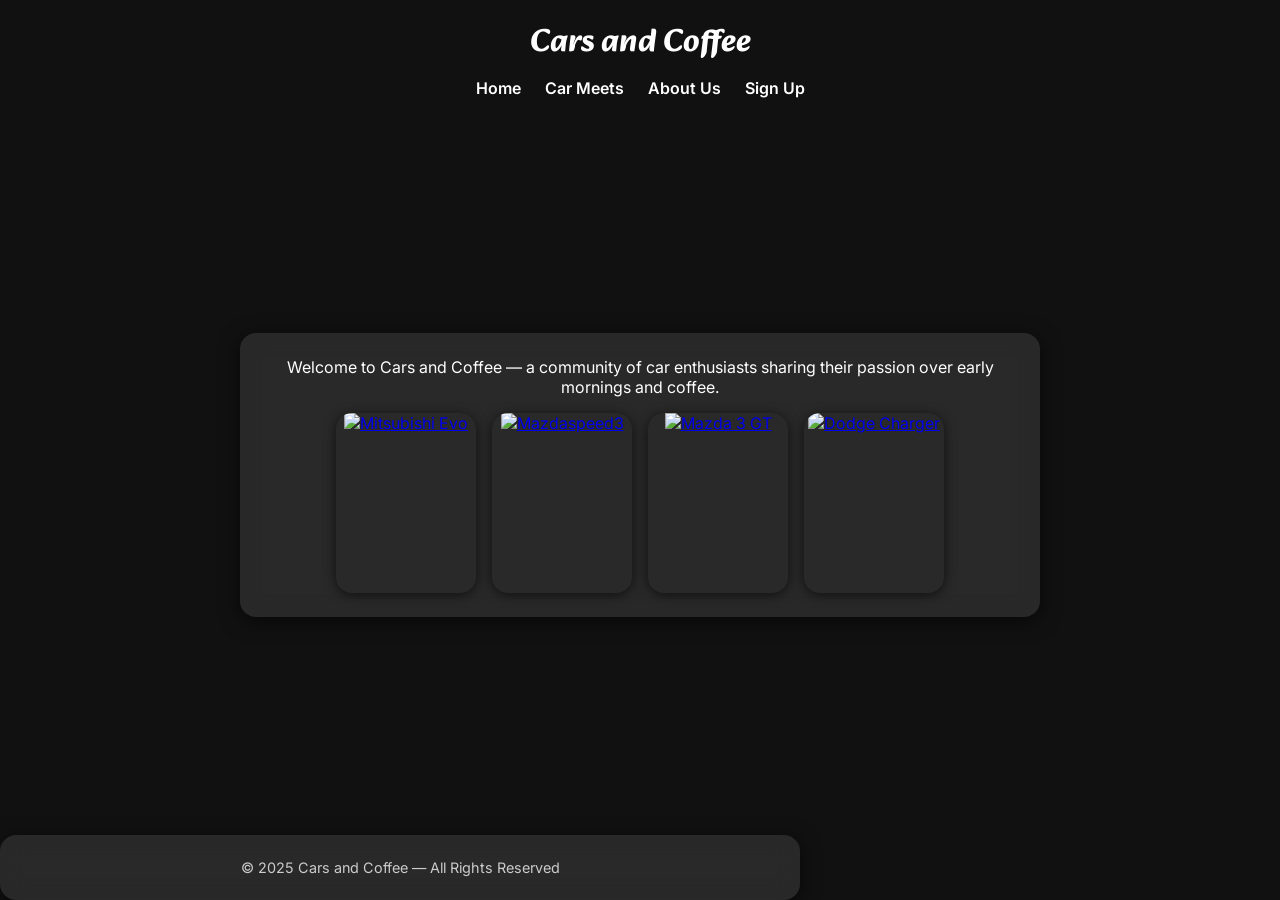
==== index.html @ d3200892 "Websys" ====
<!doctype html>
<html lang="en">
<head>
<meta charset="utf-8">
<meta name="viewport" content="width=device-width,initial-scale=1">
<title>Cars and Coffee — Home</title>
<link href="https://fonts.googleapis.com/css2?family=Alkatra:wght@700&family=Inter:wght@400;600&display=swap" rel="stylesheet">
<link rel="stylesheet" href="style.css">
</head>
<body>

<header>
  <h1>Cars and Coffee</h1>
  <nav>
    <a href="index.html">Home</a>
    <a href="carmeets.html">Car Meets</a>
    <a href="about.html">About Us</a>
    <a href="SignUp.html">Sign Up</a>
  </nav>
</header>

<section class="hero" style="background-image:url('bg1.png')">
  <div class="glass">
    <p>Welcome to Cars and Coffee — a community of car enthusiasts sharing their passion over early mornings and coffee.</p>
    <div class="cards">
      <a href="evo.html" class="card-img"><img src="Evo1.png" alt="Mitsubishi Evo"></a>
      <a href="SPED.html" class="card-img"><img src="Speed1.png" alt="Mazdaspeed3"></a>
      <a href="Muzduh.html" class="card-img"><img src="Mazda1.png" alt="Mazda 3 GT"></a>
      <a href="BOAT.html" class="card-img"><img src="Scat1.png" alt="Dodge Charger"></a>
    </div>
  </div>
</section>

<footer class="glass">
  &copy; 2025 Cars and Coffee — All Rights Reserved
</footer>

</body>
</html>
---- style.css ----
:root {
  --accent:#ff7a18;
  --glass:rgba(255,255,255,0.1);
  --radius:16px;
  --text:#fff;
  --muted:#ccc;
}

* { box-sizing:border-box; margin:0; padding:0; }

body {
  font-family:'Inter',sans-serif;
  background:#111;
  color:var(--text);
  display:flex;
  flex-direction:column;
  min-height:100vh;
}

header {
  text-align:center;
  padding:1rem 0;
}

header h1 {
  font-family:'Alkatra',cursive;
  font-size:2rem;
  margin-bottom:0.5rem;
}

nav {
  display:flex;
  justify-content:center;
  gap:1.5rem;
  flex-wrap:wrap;
}

nav a {
  color:var(--text);
  text-decoration:none;
  font-weight:600;
}

nav a:hover,
nav a.active {
  color:var(--accent);
}

.hero,
.section {
  flex:1;
  background-size:cover;
  background-position:center;
  display:flex;
  justify-content:center;
  align-items:center;
  padding:2rem 1rem;
}

.glass {
  background:var(--glass);
  backdrop-filter:blur(12px);
  -webkit-backdrop-filter:blur(12px);
  border-radius:var(--radius);
  padding:1.5rem 2rem;
  text-align:center;
  max-width:800px;
  box-shadow:0 4px 20px rgba(0,0,0,0.6);
}

.cards {
  display:flex;
  gap:1rem;
  justify-content:center;
  flex-wrap:wrap;
  margin-top:1rem;
}

.card-img {
  width:140px;
  height:180px;
  border-radius:var(--radius);
  overflow:hidden;
  box-shadow:0 2px 12px rgba(0,0,0,0.6);
}

.card-img img {
  width:100%;
  height:100%;
  object-fit:cover;
}

.signup-form input,
.signup-form button {
  width:100%;
  padding:0.6rem;
  margin:0.4rem 0;
  border:none;
  border-radius:8px;
}

.signup-form input {
  background:rgba(255,255,255,0.15);
  color:var(--text);
}

.signup-form button {
  background:var(--accent);
  color:#000;
  font-weight:bold;
  cursor:pointer;
}

footer {
  margin-top:auto;
  text-align:center;
  padding:1rem 0;
  color:var(--muted);
  font-size:0.9rem;
}
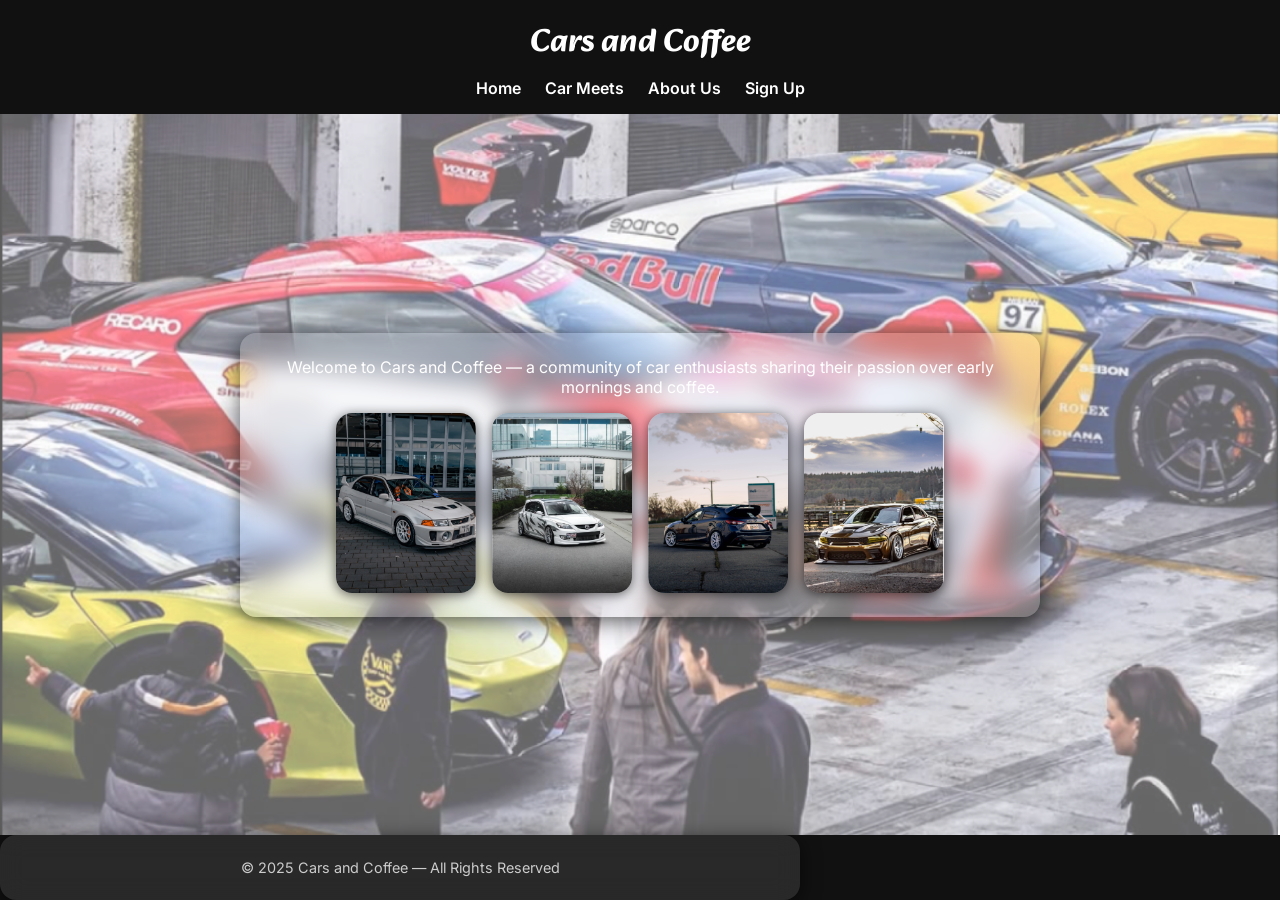
==== commit 87af3a8d: "Fixed image urls" ====
--- a/index.html
+++ b/index.html
@@ -19,14 +19,14 @@
   </nav>
 </header>
 
-<section class="hero" style="background-image:url('bg1.png')">
+<section class="hero" style="background-image:url('images/bg1.png')">
   <div class="glass">
     <p>Welcome to Cars and Coffee — a community of car enthusiasts sharing their passion over early mornings and coffee.</p>
     <div class="cards">
-      <a href="evo.html" class="card-img"><img src="Evo1.png" alt="Mitsubishi Evo"></a>
-      <a href="SPED.html" class="card-img"><img src="Speed1.png" alt="Mazdaspeed3"></a>
-      <a href="Muzduh.html" class="card-img"><img src="Mazda1.png" alt="Mazda 3 GT"></a>
-      <a href="BOAT.html" class="card-img"><img src="Scat1.png" alt="Dodge Charger"></a>
+      <a href="evo.html" class="card-img"><img src="images/Evo1.png" alt="Mitsubishi Evo"></a>
+      <a href="SPED.html" class="card-img"><img src="images/Speed1.png" alt="Mazdaspeed3"></a>
+      <a href="Muzduh.html" class="card-img"><img src="images/Mazda1.png" alt="Mazda 3 GT"></a>
+      <a href="BOAT.html" class="card-img"><img src="images/Scat1.png" alt="Dodge Charger"></a>
     </div>
   </div>
 </section>
